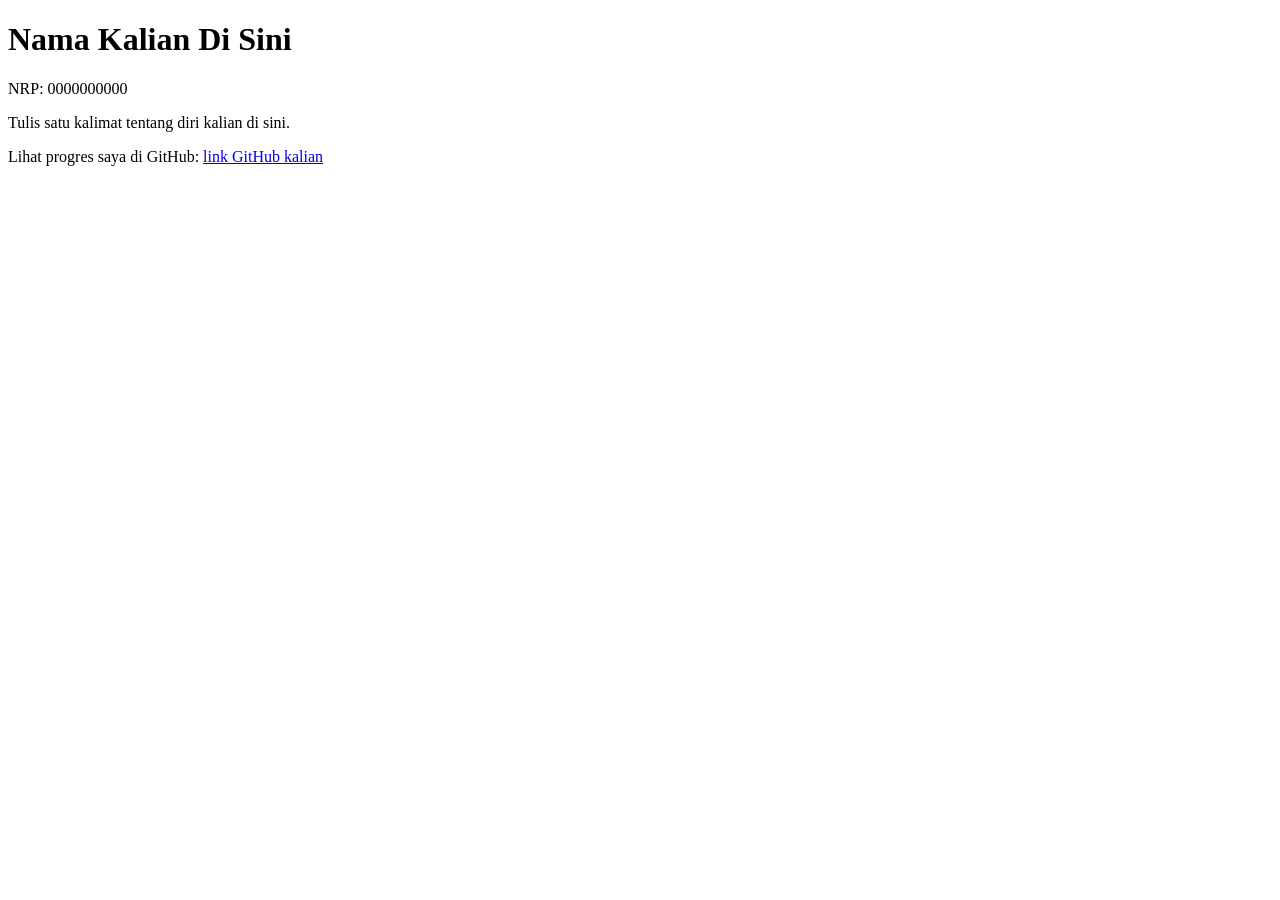
==== m00/index.html @ b5b2ad34 "Initial commit" ====
<!DOCTYPE html>
<html lang="id">
<head>
  <meta charset="utf-8">
  <meta name="viewport" content="width=device-width, initial-scale=1">
  <title>Untitled</title>
</head>
<body>

  <h1 id="nama">Nama Kalian Di Sini</h1>
  <p id="nrp">NRP: 0000000000</p>
  <p id="bio">Tulis satu kalimat tentang diri kalian di sini.</p>
  <p>Lihat progres saya di GitHub: <a id="github" href="#">link GitHub kalian</a></p>

</body>
</html>
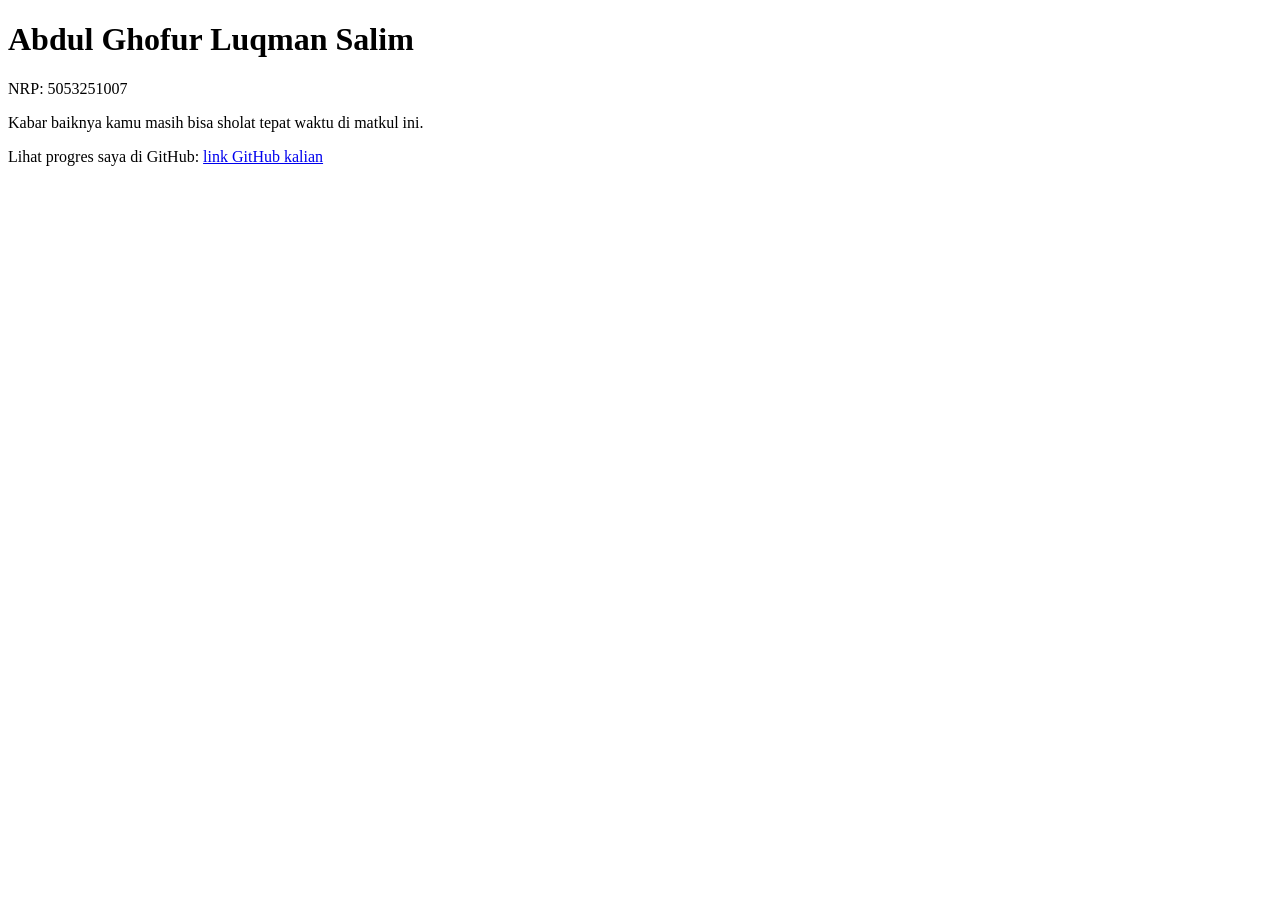
==== commit 6afe8fc0: "Selesaikan pertemuan 0" ====
--- a/m00/index.html
+++ b/m00/index.html
@@ -3,14 +3,14 @@
 <head>
   <meta charset="utf-8">
   <meta name="viewport" content="width=device-width, initial-scale=1">
-  <title>Untitled</title>
+  <title>Kartu Perkenalan - Abdul Ghofur Luqman Salim</title>
 </head>
 <body>
 
-  <h1 id="nama">Nama Kalian Di Sini</h1>
-  <p id="nrp">NRP: 0000000000</p>
-  <p id="bio">Tulis satu kalimat tentang diri kalian di sini.</p>
-  <p>Lihat progres saya di GitHub: <a id="github" href="#">link GitHub kalian</a></p>
+  <h1 id="nama">Abdul Ghofur Luqman Salim</h1>
+  <p id="nrp">NRP: 5053251007</p>
+  <p id="bio">Kabar baiknya kamu masih bisa sholat tepat waktu di matkul ini.</p>
+  <p>Lihat progres saya di GitHub: <a id="github" href="https://github.com/LuqSal21">link GitHub kalian</a></p>
 
 </body>
 </html>
